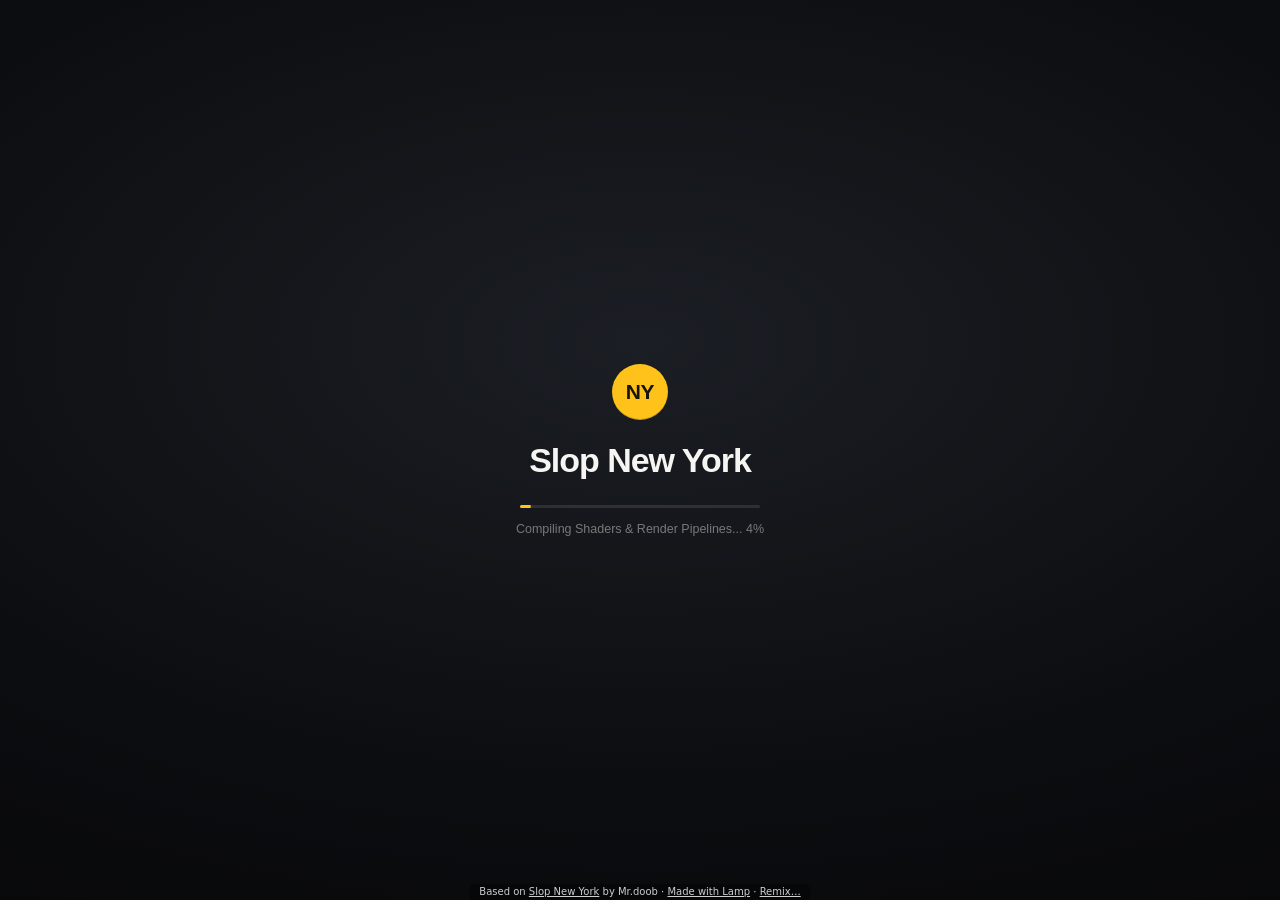
==== index.html @ 6f233e45 "The page to play" ====
<!DOCTYPE html>
<html lang="en">
<head>
  <meta charset="UTF-8" />
  <meta name="viewport" content="width=device-width, initial-scale=1.0, viewport-fit=cover" />
  <title>Slop New York</title>
  <link rel="icon" href="data:," />
  <meta name="description" content="Photorealistic GTA-style 3D Slop New York simulation built with Three.js WebGPURenderer and TSL shaders featuring complete Manhattan street map (125th St to Battery Park), third-person navigation (Person, Car, Cyclist, Helicopter), and 11 cinematic cameras at 60 FPS." />
  <!-- Lamp's building blocks for the page (LampAI, LampStore, LampNative), then three.js as Lamp ships it (Web/three) -->
  <script src="lamp.js"></script>
  <script type="importmap">
    {
      "imports": {
        "three": "./three/three.webgpu.js",
        "three/webgpu": "./three/three.webgpu.js",
        "three/tsl": "./three/three.tsl.js",
        "three/addons/": "./three/addons/"
      }
    }
  </script>
  <!-- Fetch the city modules in parallel before stylesheets; the module graph controls evaluation order. -->
  <link rel="modulepreload" href="./js/nyc-geodata.js" />
  <link rel="modulepreload" href="./js/terrain.js" />
  <link rel="modulepreload" href="./js/city-config.js" />
  <link rel="modulepreload" href="./js/tsl-materials.js" />
  <link rel="modulepreload" href="./js/trees.js" />
  <link rel="modulepreload" href="./js/actor-models.js" />
  <link rel="modulepreload" href="./js/vehicle-lights.js" />
  <link rel="modulepreload" href="./js/vehicle-physics.js" />
  <link rel="modulepreload" href="./js/pedestrians.js" />
  <link rel="modulepreload" href="./js/lighting.js" />
  <link rel="modulepreload" href="./js/city-grid.js" />
  <link rel="modulepreload" href="./js/boroughs.js" />
  <link rel="modulepreload" href="./js/buildings.js" />
  <link rel="modulepreload" href="./js/fire-escapes.js" />
  <link rel="modulepreload" href="./js/landmarks.js" />
  <link rel="modulepreload" href="./js/street-details.js" />
  <link rel="modulepreload" href="./js/road-network.js" />
  <link rel="modulepreload" href="./js/road-paint.js" />
  <link rel="modulepreload" href="./js/traffic.js" />
  <link rel="modulepreload" href="./js/pedestrian-system.js" />
  <link rel="modulepreload" href="./js/pedestrian-routes.js" />
  <link rel="modulepreload" href="./js/controllers.js" />
  <link rel="modulepreload" href="./js/touch-controls.js" />
  <link rel="modulepreload" href="./js/gamepad-controls.js" />
  <link rel="modulepreload" href="./js/cameras.js" />
  <link rel="modulepreload" href="./js/nyc-map.js" />
  <link rel="modulepreload" href="./js/scene-culling.js" />
  <link rel="modulepreload" href="./js/post-processing.js" />
  <link rel="modulepreload" href="./js/audio-synthesis.js" />
  <link rel="modulepreload" href="./js/audio-events.js" />
  <link rel="modulepreload" href="./js/audio-sources.js" />
  <link rel="modulepreload" href="./js/audio-acoustics.js" />
  <link rel="modulepreload" href="./js/audio-system.js" />
  <link rel="modulepreload" href="./js/main.js" />
  <script type="module" src="./js/main.js"></script>
  <link rel="stylesheet" href="./css/style.css?v=20261022-repo-link" />
</head>
<body>
  <!-- Icon sprite (24 × 24 stroke icons, drawn in currentColor) -->
  <svg class="icon-sprite" width="0" height="0" aria-hidden="true" focusable="false">
    <defs>
      <symbol id="i-walk" viewBox="0 0 24 24"><circle cx="13" cy="4.4" r="2"/><path d="M12.3 8.2 10.8 13.8M10.8 13.8 9.2 17.2 7.2 20.5M10.8 13.8l2.4 3 1.6 3.8M12.3 8.6 9.6 10.2l-.8 2.6M12.3 8.6l2.1 2.4 2.4.8"/></symbol>
      <symbol id="i-car" viewBox="0 0 24 24"><path d="M9.6 4.8V3.4a.6.6 0 0 1 .6-.6h3.6a.6.6 0 0 1 .6.6v1.4"/><path d="m5.2 10.5 1.4-4.1A2.2 2.2 0 0 1 8.7 4.8h6.6a2.2 2.2 0 0 1 2.1 1.6l1.4 4.1"/><rect x="3" y="10.5" width="18" height="6.5" rx="2"/><path d="M6 17v2.6M18 17v2.6M6.6 13.8h1.6M15.8 13.8h1.6"/></symbol>
      <symbol id="i-bike" viewBox="0 0 24 24"><circle cx="5.5" cy="16.5" r="3.6"/><circle cx="18.5" cy="16.5" r="3.6"/><path d="M5.5 16.5 9.3 9.6h6.3M11.6 16.5 9.3 9.6M11.6 16.5l4-6.9M5.5 16.5h6.1M15.6 9.6l2.9 6.9M15.6 9.6 14.8 7h2.4M8 8.4h2.8"/></symbol>
      <symbol id="i-heli" viewBox="0 0 24 24"><path d="M3.5 4h15M11 4v3.2"/><path d="M6 12.2a5 5 0 0 1 5-5h1.6a4.4 4.4 0 0 1 4.4 4.4V15H8.8A2.8 2.8 0 0 1 6 12.2z"/><path d="M17 11h4.2M21.2 8.8v4.4M7 19h10.5M9.5 15v4M15 15v4"/></symbol>
      <symbol id="i-golden" viewBox="0 0 24 24"><path d="M3 17.5h18M7 17.5a5 5 0 0 1 10 0M12 5v3M5.6 9.6l2 1.6M18.4 9.6l-2 1.6M7.5 21h9"/></symbol>
      <symbol id="i-sun" viewBox="0 0 24 24"><circle cx="12" cy="12" r="4.2"/><path d="M12 2.8v2.1M12 19.1v2.1M2.8 12h2.1M19.1 12h2.1M5.5 5.5 7 7M17 17l1.5 1.5M5.5 18.5 7 17M17 7l1.5-1.5"/></symbol>
      <symbol id="i-twilight" viewBox="0 0 24 24"><path d="M3 15.5h18M7.5 19h9M8 15.5a4 4 0 0 1 8 0M17.5 4v3.2M15.9 5.6h3.2M7 7.4v1.8M6.1 8.3h1.8"/></symbol>
      <symbol id="i-moon" viewBox="0 0 24 24"><path d="M19.5 14.6A7.8 7.8 0 0 1 9.4 4.5a7.8 7.8 0 1 0 10.1 10.1z"/></symbol>
      <symbol id="i-pin" viewBox="0 0 24 24"><path d="M12 21.2s-6.6-5.7-6.6-11.2a6.6 6.6 0 0 1 13.2 0c0 5.5-6.6 11.2-6.6 11.2z"/><circle cx="12" cy="10" r="2.4"/></symbol>
      <symbol id="i-map" viewBox="0 0 24 24"><path d="M9 4.5 3.5 6.6v13l5.5-2.1 6 2.1 5.5-2.1v-13L15 6.6 9 4.5zM9 4.5v13M15 6.6v13"/></symbol>
      <symbol id="i-eye" viewBox="0 0 24 24"><path d="M2.5 12s3.5-6.5 9.5-6.5 9.5 6.5 9.5 6.5-3.5 6.5-9.5 6.5S2.5 12 2.5 12z"/><circle cx="12" cy="12" r="2.8"/></symbol>
      <symbol id="i-eye-off" viewBox="0 0 24 24"><path d="M3.5 3.5l17 17M10.6 5.6c.5-.1.9-.1 1.4-.1 6 0 9.5 6.5 9.5 6.5a16 16 0 0 1-2.4 3.2M6.6 6.6A15.6 15.6 0 0 0 2.5 12s3.5 6.5 9.5 6.5c1.6 0 3.1-.4 4.4-1.1M9.9 9.9a2.8 2.8 0 0 0 4.2 4.2"/></symbol>
      <symbol id="i-sound" viewBox="0 0 24 24"><path d="m11 4-5 4H3v8h3l5 4V4ZM15 8a6 6 0 0 1 0 8M18 5a10 10 0 0 1 0 14"/></symbol>
      <symbol id="i-sound-off" viewBox="0 0 24 24"><path d="m11 4-5 4H3v8h3l5 4V4ZM16 9l6 6M22 9l-6 6"/></symbol>
      <symbol id="i-chevron-down" viewBox="0 0 24 24"><path d="m7 9.5 5 5 5-5"/></symbol>
      <symbol id="i-chevron-left" viewBox="0 0 24 24"><path d="M14.5 6.5 9 12l5.5 5.5"/></symbol>
      <symbol id="i-chevron-right" viewBox="0 0 24 24"><path d="m9.5 6.5 5.5 5.5-5.5 5.5"/></symbol>
      <symbol id="i-camera" viewBox="0 0 24 24"><rect x="2.8" y="6.5" width="12.4" height="11" rx="2.4"/><path d="m15.2 10.4 6-3.4v10l-6-3.4"/></symbol>
      <symbol id="i-plus" viewBox="0 0 24 24"><path d="M12 5.5v13M5.5 12h13"/></symbol>
      <symbol id="i-minus" viewBox="0 0 24 24"><path d="M5.5 12h13"/></symbol>
      <symbol id="i-locate" viewBox="0 0 24 24"><circle cx="12" cy="12" r="6.4"/><circle cx="12" cy="12" r="1.7" fill="currentColor"/><path d="M12 2.5v3.1M12 18.4v3.1M2.5 12h3.1M18.4 12h3.1"/></symbol>
      <symbol id="i-fit" viewBox="0 0 24 24"><path d="M4 9V4h5M15 4h5v5M20 15v5h-5M9 20H4v-5"/></symbol>
      <symbol id="i-search" viewBox="0 0 24 24"><circle cx="10.8" cy="10.8" r="6.3"/><path d="m20 20-4.6-4.6"/></symbol>
      <symbol id="i-close" viewBox="0 0 24 24"><path d="m6.5 6.5 11 11M17.5 6.5l-11 11"/></symbol>
    </defs>
  </svg>

  <!-- Loading Screen -->
  <div id="loading-overlay" role="status" aria-live="polite">
    <div class="loader">
      <span class="mta-bullet loader-bullet" aria-hidden="true">NY</span>
      <div class="loader-title">Slop New York</div>
      <div class="loader-track is-indeterminate" aria-hidden="true"><span id="loading-progress" class="loader-fill"></span></div>
      <div id="loading-status">Compiling shaders...</div>
    </div>
  </div>

  <!-- 3D WebGPU Viewport Container -->
  <main id="canvas-container" aria-label="3D Interactive Slop New York Viewport"></main>

  <!-- Top-Left: Brand & Renderer Telemetry -->
  <header class="hud hud-top-left">
    <div class="panel brand">
      <span class="mta-bullet" aria-hidden="true">NY</span>
      <div class="brand-titles">
        <div class="brand-heading">
          <h1>Slop New York</h1>
          <a class="repo-link" href="https://github.com/mrdoob/slop-newyork/" target="_blank" rel="noopener noreferrer" aria-label="Slop New York on GitHub (opens in a new tab)">GitHub <span aria-hidden="true">↗</span></a>
        </div>
        <div class="brand-subtitle">by Mr.doob · three.js · <span id="hud-fps" class="fps-ok">60</span> fps</div>
      </div>
    </div>
  </header>

  <!-- Top-Right Toolbar: Time of Day, Teleport, Map & Clean View -->
  <div class="hud hud-top-right">
    <div id="hud-toolbar" class="panel toolbar">
      <div class="time-switch" role="group" aria-label="Atmosphere &amp; time of day">
        <button id="time-golden" class="time-btn active" data-time="golden" type="button" title="Golden Hour">
          <svg class="icon" aria-hidden="true"><use href="#i-golden"/></svg><span class="seg-label">Golden Hour</span>
        </button>
        <button id="time-midday" class="time-btn" data-time="midday" type="button" title="Sunny Midday">
          <svg class="icon" aria-hidden="true"><use href="#i-sun"/></svg><span class="seg-label">Midday</span>
        </button>
        <button id="time-twilight" class="time-btn" data-time="twilight" type="button" title="Blue Hour">
          <svg class="icon" aria-hidden="true"><use href="#i-twilight"/></svg><span class="seg-label">Blue Hour</span>
        </button>
        <button id="time-midnight" class="time-btn" data-time="midnight" type="button" title="Night 23:00">
          <svg class="icon" aria-hidden="true"><use href="#i-moon"/></svg><span class="seg-label">Night</span>
        </button>
      </div>
      <span class="toolbar-divider" aria-hidden="true"></span>
      <button id="btn-teleport" class="tool-btn" type="button" popovertarget="teleport-popover" title="Teleport the active player">
        <svg class="icon" aria-hidden="true"><use href="#i-pin"/></svg><span class="tool-label">Teleport</span><svg class="icon icon-sm" aria-hidden="true"><use href="#i-chevron-down"/></svg>
      </button>
      <button id="btn-open-map" class="tool-btn" type="button" title="Full New York City street map [M]">
        <svg class="icon" aria-hidden="true"><use href="#i-map"/></svg><span class="tool-label">Map</span><kbd data-key="KeyM" data-pad="MENU">M</kbd>
      </button>
      <span class="toolbar-divider" aria-hidden="true"></span>
      <button id="btn-sound" class="tool-btn icon-only" type="button" title="Mute sound [N]" aria-label="Mute sound" aria-pressed="true">
        <svg class="icon" aria-hidden="true"><use href="#i-sound"/></svg>
      </button>
      <button id="btn-toggle-hud" class="tool-btn icon-only" type="button" title="Clean view: hide the HUD [H]" aria-label="Hide HUD" aria-pressed="false">
        <svg class="icon icon-hide" aria-hidden="true"><use href="#i-eye"/></svg><svg class="icon icon-show" aria-hidden="true"><use href="#i-eye-off"/></svg>
      </button>
    </div>
  </div>

  <!-- Teleport Destinations (native popover: light-dismiss & Esc) -->
  <div id="teleport-popover" class="popover" popover data-side="below" data-anchor="hud-toolbar" aria-label="Teleport the active player">
    <div class="pop-title">Teleport to</div>
    <button id="tp-empire" class="pop-item tp-btn" data-teleport="empire" type="button"><span class="pop-name">Empire State Building</span><span class="pop-sub">5th Ave · Midtown</span></button>
    <button id="tp-timessq" class="pop-item tp-btn" data-teleport="timessq" type="button"><span class="pop-name">Times Square</span><span class="pop-sub">7th Ave · Theater District</span></button>
    <button id="tp-chrysler" class="pop-item tp-btn" data-teleport="chrysler" type="button"><span class="pop-name">Chrysler Building</span><span class="pop-sub">Lexington Ave · Midtown East</span></button>
    <button id="tp-grandcentral" class="pop-item tp-btn" data-teleport="grandcentral" type="button"><span class="pop-name">Grand Central Terminal</span><span class="pop-sub">Park Ave · Midtown East</span></button>
    <button id="tp-bryant" class="pop-item tp-btn" data-teleport="bryant" type="button"><span class="pop-name">Bryant Park</span><span class="pop-sub">6th Ave · Midtown</span></button>
    <button id="tp-flatiron" class="pop-item tp-btn" data-teleport="flatiron" type="button"><span class="pop-name">Flatiron Building</span><span class="pop-sub">5th Ave · Flatiron District</span></button>
    <button id="tp-centralpark" class="pop-item tp-btn" data-teleport="centralpark" type="button"><span class="pop-name">Central Park</span><span class="pop-sub">6th Ave · Central Park South</span></button>
    <button id="tp-owtc" class="pop-item tp-btn" data-teleport="owtc" type="button"><span class="pop-name">One World Trade Center</span><span class="pop-sub">Vesey St · Financial District</span></button>
  </div>

  <!-- Bottom-Left: Street-Name Signs & Live GPS Radar Minimap -->
  <div class="hud hud-bottom-left">
    <div id="hud-location" class="location" aria-live="off"></div>
    <aside id="minimap-card" class="panel radar" aria-label="Live NYC Street Radar Minimap" title="Open the full New York City street map [M]">
      <canvas id="minimap-canvas"></canvas>
      <span class="radar-north" aria-hidden="true">N</span>
      <kbd class="radar-key" data-key="KeyM" data-pad="MENU">M</kbd>
    </aside>
  </div>

  <!-- Bottom-Center: Third-Person Mode Switcher & Controls Guide -->
  <footer class="hud hud-bottom-center">
    <div id="hud-controls-hint" class="controls-hint"></div>
    <nav id="mode-switch" class="panel mode-switch" aria-label="Third-Person Navigation Mode">
      <span class="mode-indicator" aria-hidden="true"></span>
      <kbd class="pad-only" data-pad="LB" aria-hidden="true"></kbd>
      <button id="mode-person" class="mode-btn" data-mode="person" type="button" title="Person [1]">
        <svg class="icon" aria-hidden="true"><use href="#i-walk"/></svg><span class="mode-label">Walk</span><kbd data-key="Digit1">1</kbd>
      </button>
      <button id="mode-car" class="mode-btn active" data-mode="car" type="button" title="Car · Yellow Cab [2]">
        <svg class="icon" aria-hidden="true"><use href="#i-car"/></svg><span class="mode-label">Drive</span><kbd data-key="Digit2">2</kbd>
      </button>
      <button id="mode-cyclist" class="mode-btn" data-mode="cyclist" type="button" title="Cyclist [3]">
        <svg class="icon" aria-hidden="true"><use href="#i-bike"/></svg><span class="mode-label">Cycle</span><kbd data-key="Digit3">3</kbd>
      </button>
      <button id="mode-helicopter" class="mode-btn" data-mode="helicopter" type="button" title="Helicopter [4]">
        <svg class="icon" aria-hidden="true"><use href="#i-heli"/></svg><span class="mode-label">Fly</span><kbd data-key="Digit4">4</kbd>
      </button>
      <kbd class="pad-only" data-pad="RB" aria-hidden="true"></kbd>
    </nav>
  </footer>

  <!-- Bottom-Right: Speed Cluster & Camera Switcher -->
  <div class="hud hud-bottom-right">
    <section id="hud-cluster" class="panel cluster" aria-label="Vehicle telemetry and camera">
      <div class="gauge">
        <div class="gauge-top">
          <span id="hud-active-mode" class="gauge-label">NYC Yellow Taxi</span>
          <span class="gauge-alt"><span class="gauge-alt-label">Alt</span> <span id="hud-altitude">0</span> ft</span>
        </div>
        <div class="gauge-speed"><span id="hud-speed">0</span><span class="gauge-unit">mph</span></div>
        <div class="gauge-meter" aria-hidden="true"><span id="hud-speed-meter"></span></div>
      </div>
      <div id="camera-switch" class="camera-switch">
        <button id="cam-prev" class="icon-btn" type="button" title="Previous camera" aria-label="Previous camera">
          <svg class="icon" aria-hidden="true"><use href="#i-chevron-left"/></svg>
        </button>
        <button id="cam-menu-btn" class="camera-current" type="button" popovertarget="camera-popover" title="All cameras [V cycles]">
          <svg class="icon" aria-hidden="true"><use href="#i-camera"/></svg><span id="hud-active-camera">3rd-Person Chase</span><kbd data-key="KeyV" data-pad="Y">V</kbd>
        </button>
        <button id="cam-next" class="icon-btn" type="button" title="Next camera [V]" aria-label="Next camera">
          <svg class="icon" aria-hidden="true"><use href="#i-chevron-right"/></svg>
        </button>
      </div>
    </section>
  </div>

  <!-- Touch input stays available in clean view; the map temporarily suspends it. -->
  <section id="touch-controls" aria-label="Touch controls" hidden>
    <div class="touch-movement">
      <div id="touch-stick" role="group" aria-label="Movement joystick: drag up or down to move, left or right to turn">
        <span class="touch-stick-axis" aria-hidden="true"></span>
        <span id="touch-stick-knob" aria-hidden="true"></span>
      </div>
      <span class="touch-caption">Move &amp; steer</span>
    </div>
    <p class="touch-look-hint">Drag to look · Pinch to zoom</p>
    <div class="touch-actions" role="group" aria-label="Hold to perform an action">
      <button class="touch-action" data-touch-action="up" type="button" aria-label="Jump" aria-pressed="false" hidden>
        <span aria-hidden="true">↑</span><span data-touch-label="up">Jump</span>
      </button>
      <button class="touch-action" data-touch-action="down" type="button" aria-label="Descend" aria-pressed="false" hidden>
        <span aria-hidden="true">↓</span><span data-touch-label="down">Descend</span>
      </button>
    </div>
  </section>

  <!-- All Cameras: 3 Follow Cameras + 7 Iconic NYC Vantage Cameras + Auto-Director Drone -->
  <div id="camera-popover" class="popover" popover data-side="above" data-anchor="hud-cluster" data-align="hud-cluster" aria-label="Multiple Camera Angles">
    <div class="pop-title">Follow</div>
    <button id="cam-chase" class="pop-item cam-btn active" data-camera="chase" type="button"><span class="pop-name">3rd-Person Chase</span><kbd data-key="Digit5">5</kbd></button>
    <button id="cam-action" class="pop-item cam-btn" data-camera="action" type="button"><span class="pop-name">Low-Angle Action</span><kbd data-key="Digit6">6</kbd></button>
    <button id="cam-pov" class="pop-item cam-btn" data-camera="pov" type="button"><span class="pop-name">First-Person / Cockpit</span><kbd data-key="Digit7">7</kbd></button>
    <div class="pop-title">Scenic</div>
    <button id="cam-centralPark" class="pop-item cam-btn" data-camera="centralPark" type="button"><span class="pop-name">Central Park Oasis</span></button>
    <button id="cam-fifthAve" class="pop-item cam-btn" data-camera="fifthAve" type="button"><span class="pop-name">5th Ave &amp; Empire State</span><kbd data-key="Digit8">8</kbd></button>
    <button id="cam-timesSquare" class="pop-item cam-btn" data-camera="timesSquare" type="button"><span class="pop-name">Times Square Crossroads</span><kbd data-key="Digit9">9</kbd></button>
    <button id="cam-chryslerGCT" class="pop-item cam-btn" data-camera="chryslerGCT" type="button"><span class="pop-name">42nd St · Chrysler &amp; GCT</span><kbd data-key="Digit0">0</kbd></button>
    <button id="cam-observatory" class="pop-item cam-btn" data-camera="observatory" type="button"><span class="pop-name">Empire State 86th Deck</span></button>
    <button id="cam-bryantPark" class="pop-item cam-btn" data-camera="bryantPark" type="button"><span class="pop-name">Bryant Park &amp; NYPL</span></button>
    <button id="cam-waterfront" class="pop-item cam-btn" data-camera="waterfront" type="button"><span class="pop-name">East River &amp; Skyline</span></button>
    <button id="cam-drone" class="pop-item cam-btn" data-camera="drone" type="button"><span class="pop-name">Auto-Director Aerial</span></button>
  </div>

  <!-- Full-Screen Interactive New York City Street Map ([M]) -->
  <section id="fullmap-modal" class="fullmap-modal hidden" role="dialog" aria-modal="true" aria-label="Full New York City Interactive Street Map">
    <div id="fullmap-canvas-wrap" class="fullmap-canvas-wrap">
      <canvas id="fullmap-canvas"></canvas>
    </div>

    <div class="fullmap-header">
      <div class="panel fullmap-title">
        <span class="mta-bullet" aria-hidden="true">NY</span>
        <div>
          <h2>Manhattan Street Atlas</h2>
          <p id="fullmap-player-info" class="fullmap-subtitle">You are at 5th Ave &amp; 35th St</p>
        </div>
      </div>
      <label class="panel fullmap-search-wrap">
        <svg class="icon" aria-hidden="true"><use href="#i-search"/></svg>
        <input id="fullmap-search" class="fullmap-search" type="text" placeholder="Search streets &amp; landmarks — Broadway, Canal, Wall St…" aria-label="Search street or landmark" autocomplete="off" spellcheck="false" />
      </label>
      <button id="close-fullmap-btn" class="panel tool-btn fullmap-close" type="button" title="Close map [M / Esc]">
        <svg class="icon" aria-hidden="true"><use href="#i-close"/></svg><span class="tool-label">Close</span><kbd data-key="Escape" data-pad="B">Esc</kbd>
      </button>
    </div>

    <div class="map-controls">
      <div class="panel map-compass" title="True north · Manhattan's street grid runs 29° east of it">
        <svg viewBox="0 0 44 44" aria-hidden="true">
          <g id="map-compass-needle">
            <path d="M22 9.5 25.6 22h-7.2z" fill="#f05a4f"/>
            <path d="M22 34.5 25.6 22h-7.2z" fill="rgba(255,255,255,0.72)"/>
            <text x="22" y="8" text-anchor="middle">N</text>
          </g>
        </svg>
      </div>
      <div class="panel map-zoom">
        <button id="map-zoom-in" class="icon-btn" type="button" title="Zoom in" aria-label="Zoom in"><svg class="icon" aria-hidden="true"><use href="#i-plus"/></svg></button>
        <button id="map-zoom-out" class="icon-btn" type="button" title="Zoom out" aria-label="Zoom out"><svg class="icon" aria-hidden="true"><use href="#i-minus"/></svg></button>
      </div>
      <div class="panel map-zoom">
        <button id="map-center-player" class="icon-btn" type="button" title="Street view around you" aria-label="Center on player"><svg class="icon" aria-hidden="true"><use href="#i-locate"/></svg></button>
        <button id="map-view-all" class="icon-btn" type="button" title="All of Manhattan (125th St to Battery Park)" aria-label="Fit all of Manhattan"><svg class="icon" aria-hidden="true"><use href="#i-fit"/></svg></button>
      </div>
    </div>

    <div class="fullmap-footer">
      <div class="panel fullmap-status">
        <span id="fullmap-hover-info">Click anywhere to teleport &amp; set your GPS route · Drag to pan · Scroll to zoom</span>
      </div>
    </div>

    <div class="panel fullmap-legend">
      <span class="legend-item"><span class="legend-swatch player-swatch"></span>You</span>
      <span class="legend-item"><span class="legend-swatch landmark-swatch"></span>Landmark</span>
      <span class="legend-item"><span class="legend-swatch gps-swatch"></span>GPS route</span>
      <span class="legend-item"><span class="legend-swatch bridge-swatch"></span>Bridge / Hwy</span>
      <span id="fullmap-counts" class="legend-counts"></span>
    </div>
  </section>


<div id="lamp-credit">Based on <a href="https://github.com/mrdoob/slop-newyork" target="_blank" rel="noopener">Slop New York</a> by Mr.doob · <a href="https://lamp.dev" target="_blank" rel="noopener">Made with Lamp</a> · <a href="#" id="lamp-remix-open">Remix…</a></div>
<div id="lamp-remix" hidden>
  <div class="lamp-remix-head">Make New York yours<button type="button" id="lamp-remix-close" aria-label="Close">×</button></div>
  <p>Say what you'd change. Lamp makes the change and keeps your data.</p>
  <button type="button" class="lamp-remix-pick">Make it a snowy winter night</button><button type="button" class="lamp-remix-pick">Add taxi fares against the clock</button><button type="button" class="lamp-remix-pick">Move the city to the Moon</button>
  <textarea id="lamp-remix-ask" rows="3" placeholder="Or say it your way"></textarea>
  <button type="button" id="lamp-remix-go" disabled>Continue with Lamp</button>
  <p class="lamp-remix-note">Opens lamp.dev with your request. Lamp is a free Mac app; it makes its own version and changes it as you ask.</p>
</div>
<script type="application/json" id="lamp-remix-target">{"link":null,"request":"Make an app like New York: Mr.doob's Slop New York: explore Manhattan on foot, by car, by bike or by helicopter.\n\nThen: {ask}"}</script>
<script>
(function(){var o=document.getElementById('lamp-remix-open'),p=document.getElementById('lamp-remix'),a=document.getElementById('lamp-remix-ask'),g=document.getElementById('lamp-remix-go');
if(!o||!p||!a||!g)return;var t=JSON.parse(document.getElementById('lamp-remix-target').textContent||'{}');
o.addEventListener('click',function(e){e.preventDefault();p.hidden=!p.hidden;if(!p.hidden)a.focus();});
document.getElementById('lamp-remix-close').addEventListener('click',function(){p.hidden=true;});
var picks=p.querySelectorAll('.lamp-remix-pick');for(var i=0;i<picks.length;i++)picks[i].addEventListener('click',function(e){a.value=e.currentTarget.textContent;g.disabled=false;a.focus();});
a.addEventListener('input',function(){g.disabled=!a.value.trim();});
g.addEventListener('click',function(){var ask=a.value.trim().slice(0,1000);if(!ask)return;
  var u=new URL(t.link||'https://lamp.dev/');u.searchParams.set('ask',t.link?ask:String(t.request||'{ask}').replace('{ask}',ask));window.open(u.href,'_blank','noopener');});})();
</script>
<style>
#lamp-credit{position:fixed;top:10px;left:50%;transform:translateX(-50%);z-index:2147483647;width:max-content;
  max-width:calc(100vw - 24px);box-sizing:border-box;text-align:center;font:500 12px/1.4 -apple-system,system-ui,sans-serif;color:#fff;
  background:rgba(0,0,0,.6);padding:5px 14px;border-radius:999px;transition:all .8s;pointer-events:none}
#lamp-credit a{color:#fff;text-decoration:underline;pointer-events:auto}
#lamp-credit.settled{top:auto;bottom:0;font-size:10px;padding:1px 10px;border-radius:6px 6px 0 0;background:rgba(0,0,0,.45);opacity:.8}
#lamp-remix{position:fixed;right:12px;bottom:28px;z-index:2147483647;width:min(320px,calc(100vw - 24px));box-sizing:border-box;padding:14px 16px;
  border-radius:14px;background:rgba(20,20,22,.94);color:#fff;font:13px/1.45 -apple-system,system-ui,sans-serif;box-shadow:0 12px 40px rgba(0,0,0,.4)}
#lamp-remix[hidden]{display:none}
#lamp-remix .lamp-remix-head{display:flex;justify-content:space-between;align-items:center;font-size:15px;font-weight:600;margin-bottom:4px}
#lamp-remix .lamp-remix-head button{background:none;border:0;color:#fff;font-size:18px;cursor:pointer;opacity:.7}
#lamp-remix p{margin:0 0 10px;opacity:.8}
#lamp-remix .lamp-remix-note{margin:10px 0 0;font-size:11px;opacity:.6}
#lamp-remix .lamp-remix-pick{display:block;width:100%;text-align:left;margin:0 0 6px;padding:7px 10px;border-radius:8px;border:1px solid rgba(255,255,255,.18);
  background:rgba(255,255,255,.08);color:#fff;font:inherit;cursor:pointer}
#lamp-remix .lamp-remix-pick:hover{background:rgba(255,255,255,.16)}
#lamp-remix textarea{display:block;width:100%;box-sizing:border-box;margin:6px 0 10px;padding:8px 10px;border-radius:8px;border:1px solid rgba(255,255,255,.18);
  background:rgba(255,255,255,.08);color:#fff;font:inherit;resize:vertical}
#lamp-remix #lamp-remix-go{display:block;width:100%;padding:9px 12px;border-radius:8px;border:0;background:#f0a04b;color:#1a1a1a;font:600 13px/1 -apple-system,system-ui,sans-serif;cursor:pointer}
#lamp-remix #lamp-remix-go[disabled]{opacity:.45;cursor:default}
</style>
<script>setTimeout(function(){var c=document.getElementById('lamp-credit');if(c)c.className='settled'},8000)</script>
</body>
</html>
---- css/style.css ----
/* css/style.css */
/* NYC HUD design system: quiet graphite glass in the corners of the screen, taxi yellow for whatever is active,
   NYC DOT green for street names, so that the city itself stays the star */

:root {
  /* Surfaces */
  --glass: rgba(18, 19, 22, 0.62);
  --glass-strong: rgba(16, 17, 20, 0.88);
  --glass-border: rgba(255, 255, 255, 0.09);
  --glass-highlight: rgba(255, 255, 255, 0.08);
  --grain: url("data:image/svg+xml,%3Csvg xmlns='http://www.w3.org/2000/svg' width='140' height='140'%3E%3Cfilter id='n'%3E%3CfeTurbulence type='fractalNoise' baseFrequency='0.85' numOctaves='2' stitchTiles='stitch'/%3E%3CfeColorMatrix values='0 0 0 0 1 0 0 0 0 1 0 0 0 0 1 0 0 0 0.045 0'/%3E%3C/filter%3E%3Crect width='100%25' height='100%25' filter='url(%23n)'/%3E%3C/svg%3E");
  --hover: rgba(255, 255, 255, 0.08);
  --divider: rgba(255, 255, 255, 0.1);

  /* Text */
  --text: #f6f5f2;
  --text-2: rgba(246, 245, 242, 0.68);
  --text-3: rgba(246, 245, 242, 0.44);

  /* Accents */
  --taxi: #ffc21a;
  --taxi-ink: #17140a;
  --sign-green: #0b6a46;
  --highway: #c08a3e;
  --ok: #5ee08f;
  --warn: #ffc857;
  --bad: #ff7a6b;

  /* Shape & motion */
  --edge: 20px;
  --bar-h: 50px;
  --r-panel: 16px;
  --r-ctl: 10px;
  --shadow: 0 18px 40px -18px rgba(0, 0, 0, 0.7), 0 2px 8px rgba(0, 0, 0, 0.2);
  --ease-out: cubic-bezier(0.22, 1, 0.36, 1);

  --font-sans: 'Inter', -apple-system, BlinkMacSystemFont, 'Helvetica Neue', Arial, sans-serif;
  --font-sign: 'Overpass', 'Inter', 'Helvetica Neue', Arial, sans-serif;
}

* {
  box-sizing: border-box;
  margin: 0;
  padding: 0;
}

html, body {
  width: 100%;
  height: 100%;
  overflow: hidden;
  background-color: #0a0b0d;
  color: var(--text);
  font-family: var(--font-sans);
  font-size: 14px;
  font-optical-sizing: auto;
  -webkit-font-smoothing: antialiased;
  -moz-osx-font-smoothing: grayscale;
  user-select: none;
  overscroll-behavior: none;
}

button {
  font: inherit;
  color: inherit;
  background: none;
  border: 0;
  cursor: pointer;
  -webkit-tap-highlight-color: transparent;
}

:focus-visible {
  outline: 2px solid rgba(255, 255, 255, 0.85);
  outline-offset: 2px;
}

.icon-sprite {
  position: absolute;
  width: 0;
  height: 0;
  overflow: hidden;
}

.icon {
  width: 18px;
  height: 18px;
  flex: none;
  fill: none;
  stroke: currentColor;
  stroke-width: 1.75;
  stroke-linecap: round;
  stroke-linejoin: round;
}

.icon-sm {
  width: 14px;
  height: 14px;
}

kbd {
  display: inline-flex;
  align-items: center;
  justify-content: center;
  flex: none;
  min-width: 19px;
  height: 19px;
  padding: 0 5px;
  border-radius: 5px;
  font-family: var(--font-sans);
  font-size: 10.5px;
  font-weight: 650;
  line-height: 1;
  font-variant-numeric: tabular-nums;
  color: var(--text-2);
  background: rgba(255, 255, 255, 0.08);
  box-shadow: inset 0 0 0 1px rgba(255, 255, 255, 0.07), inset 0 -1px 0 rgba(0, 0, 0, 0.3);
}

#canvas-container {
  position: fixed;
  inset: 0;
  width: 100vw;
  height: 100vh;
  z-index: 1;
  cursor: grab;
}

#canvas-container:active {
  cursor: grabbing;
}

/* Soft scrims behind the HUD: keep small type legible over a bright midday street */
body::before,
body::after {
  content: '';
  position: fixed;
  left: 0;
  right: 0;
  z-index: 5;
  pointer-events: none;
  transition: opacity 0.35s ease;
}

body::before {
  top: 0;
  height: 120px;
  background: linear-gradient(to bottom, rgba(0, 0, 0, 0.22), rgba(0, 0, 0, 0));
}

body::after {
  bottom: 0;
  height: 210px;
  background: linear-gradient(to top, rgba(0, 0, 0, 0.36), rgba(0, 0, 0, 0));
}

/* ------------------------------------------------------------------------------------------------------------------
   Glass panel
   ------------------------------------------------------------------------------------------------------------------ */
.panel {
  background: var(--grain), var(--glass);
  -webkit-backdrop-filter: blur(22px) saturate(170%);
  backdrop-filter: blur(22px) saturate(170%);
  border: 1px solid var(--glass-border);
  border-radius: var(--r-panel);
  box-shadow: inset 0 1px 0 var(--glass-highlight), var(--shadow);
}

/* ------------------------------------------------------------------------------------------------------------------
   Loading screen
   ------------------------------------------------------------------------------------------------------------------ */
#loading-overlay {
  position: fixed;
  inset: 0;
  z-index: 100;
  display: grid;
  place-items: center;
  background: radial-gradient(120% 90% at 50% 38%, #1b1e24 0%, #0c0d10 55%, #060607 100%);
  transition: opacity 0.6s ease, visibility 0.6s ease;
}

#loading-overlay.hidden {
  opacity: 0;
  visibility: hidden;
  pointer-events: none;
}

.loader {
  display: flex;
  flex-direction: column;
  align-items: center;
  text-align: center;
  animation: rise-in 0.8s var(--ease-out) both;
}

.mta-bullet.loader-bullet {
  width: 56px;
  height: 56px;
  margin-bottom: 22px;
  font-size: 21px;
}

.loader-title {
  font-size: 34px;
  font-weight: 650;
  letter-spacing: -0.03em;
  line-height: 1.1;
}

.loader-track {
  position: relative;
  width: 240px;
  height: 3px;
  margin: 26px 0 14px;
  border-radius: 3px;
  background: rgba(255, 255, 255, 0.1);
  overflow: hidden;
}

.loader-fill {
  position: absolute;
  inset: 0;
  border-radius: inherit;
  background: var(--taxi);
  transform-origin: left center;
  transform: scaleX(0);
  transition: transform 0.3s ease;
}

/* While the city is being built (main thread busy) the bar sweeps on the compositor; it fills once shaders compile */
.loader-track.is-indeterminate .loader-fill {
  width: 35%;
  transform: translateX(-100%);
  transition: none;
  animation: loader-sweep 1.5s cubic-bezier(0.45, 0, 0.25, 1) infinite;
  will-change: transform;
}

#loading-status {
  font-size: 12.5px;
  color: var(--text-3);
  font-variant-numeric: tabular-nums;
}

@keyframes loader-sweep {
  from { transform: translateX(-100%); }
  to { transform: translateX(290%); }
}

@keyframes rise-in {
  from { opacity: 0; transform: translateY(8px); }
  to { opacity: 1; transform: none; }
}

/* ------------------------------------------------------------------------------------------------------------------
   HUD layout: four corners plus the bottom centre, the middle of the screen stays clear
   ------------------------------------------------------------------------------------------------------------------ */
.hud {
  position: fixed;
  z-index: 10;
  pointer-events: none;
  transition: opacity 0.3s ease, transform 0.4s var(--ease-out);
}

.hud > * {
  pointer-events: auto;
}

.hud-top-left {
  top: max(var(--edge), env(safe-area-inset-top));
  left: max(var(--edge), env(safe-area-inset-left));
}

.hud-top-right {
  top: var(--edge);
  right: var(--edge);
}

.hud-bottom-left {
  left: var(--edge);
  bottom: var(--edge);
  display: flex;
  flex-direction: column;
  align-items: flex-start;
  gap: 10px;
}

.hud-bottom-center {
  left: 50%;
  bottom: var(--edge);
  transform: translateX(-50%);
  display: flex;
  flex-direction: column;
  align-items: center;
  gap: 10px;
}

.hud-bottom-right {
  right: var(--edge);
  bottom: var(--edge);
}

/* Clean view [H]: everything but the toggle itself steps out of the way */
body.hud-minimized::before,
body.hud-minimized::after {
  opacity: 0;
}

body.hud-minimized .hud:not(.hud-top-right) {
  opacity: 0;
}

body.hud-minimized .hud:not(.hud-top-right),
body.hud-minimized .hud:not(.hud-top-right) > * {
  pointer-events: none;
}

body.hud-minimized .hud-top-left { transform: translateY(-10px); }
body.hud-minimized .hud-bottom-left,
body.hud-minimized .hud-bottom-right { transform: translateY(12px); }
body.hud-minimized .hud-bottom-center { transform: translate(-50%, 12px); }

body.hud-minimized .toolbar > :not(#btn-toggle-hud) {
  display: none;
}

/* ------------------------------------------------------------------------------------------------------------------
   Top left: brand
   ------------------------------------------------------------------------------------------------------------------ */
.brand {
  display: flex;
  align-items: center;
  gap: 11px;
  height: var(--bar-h);
  padding: 0 18px 0 9px;
}

.mta-bullet {
  width: 30px;
  height: 30px;
  border-radius: 50%;
  background: var(--taxi);
  color: var(--taxi-ink);
  font-weight: 800;
  font-size: 12.5px;
  letter-spacing: -0.02em;
  display: inline-flex;
  align-items: center;
  justify-content: center;
  flex: none;
  box-shadow: inset 0 -1px 0 rgba(0, 0, 0, 0.18);
}

.brand-heading {
  display: flex;
  align-items: center;
  gap: 10px;
}

.brand-titles h1 {
  font-size: 14.5px;
  font-weight: 650;
  letter-spacing: -0.01em;
  line-height: 1.2;
}

.repo-link {
  flex: none;
  padding: 3px 0;
  color: var(--text-2);
  font-size: 11px;
  line-height: 1;
  text-decoration: none;
  white-space: nowrap;
}

.repo-link:hover,
.repo-link:focus-visible {
  color: var(--text);
  text-decoration: underline;
  text-underline-offset: 3px;
}

.brand-subtitle {
  font-size: 11.5px;
  line-height: 1.4;
  color: var(--text-3);
  font-variant-numeric: tabular-nums;
  white-space: nowrap;
}

#hud-fps {
  font-weight: 650;
  color: var(--text-2);
}

#hud-fps.fps-ok { color: var(--ok); }
#hud-fps.fps-warn { color: var(--warn); }
#hud-fps.fps-bad { color: var(--bad); }

/* ------------------------------------------------------------------------------------------------------------------
   Top right: toolbar (time of day, teleport, map, clean view)
   ------------------------------------------------------------------------------------------------------------------ */
.toolbar {
  display: flex;
  align-items: center;
  gap: 2px;
  height: var(--bar-h);
  padding: 0 5px;
}

.toolbar-divider {
  flex: none;
  width: 1px;
  height: 20px;
  margin: 0 5px;
  background: var(--divider);
}

.time-switch {
  display: flex;
  gap: 2px;
}

.time-btn {
  height: 36px;
  padding: 0 9px;
  border-radius: var(--r-ctl);
  display: inline-flex;
  align-items: center;
  gap: 0;
  color: var(--text-2);
  transition: background-color 0.2s ease, color 0.2s ease, gap 0.35s var(--ease-out), padding 0.35s var(--ease-out);
}

.time-btn:hover {
  color: var(--text);
  background: var(--hover);
}

/* The active time of day spells out its name */
.time-btn .seg-label {
  max-width: 0;
  opacity: 0;
  overflow: hidden;
  white-space: nowrap;
  font-size: 13px;
  font-weight: 600;
  transition: max-width 0.4s var(--ease-out), opacity 0.25s ease;
}

.time-btn.active,
.time-btn.active:hover {
  gap: 7px;
  padding: 0 12px 0 10px;
  background: var(--text);
  color: #121314;
}

.time-btn.active .seg-label {
  max-width: 120px;
  opacity: 1;
}

.tool-btn {
  height: 36px;
  padding: 0 11px;
  border-radius: var(--r-ctl);
  display: inline-flex;
  align-items: center;
  gap: 7px;
  font-size: 13px;
  font-weight: 600;
  white-space: nowrap;
  color: var(--text);
  transition: background-color 0.2s ease;
}

.tool-btn:hover,
.tool-btn.is-open {
  background: var(--hover);
}

.tool-btn .icon-sm {
  margin-left: -2px;
  color: var(--text-3);
  transition: transform 0.3s var(--ease-out);
}

.tool-btn.is-open .icon-sm {
  transform: rotate(180deg);
}

.tool-btn.icon-only {
  width: 36px;
  padding: 0;
  justify-content: center;
}

.icon-show {
  display: none;
}

body.hud-minimized .icon-hide {
  display: none;
}

body.hud-minimized .icon-show {
  display: block;
}

.tool-btn:active,
.time-btn:active,
.icon-btn:active,
.mode-btn:active,
.camera-current:active,
.pop-item:active {
  transform: scale(0.97);
}

/* ------------------------------------------------------------------------------------------------------------------
   Popovers (teleport destinations, cameras)
   ------------------------------------------------------------------------------------------------------------------ */
.popover {
  position: fixed;
  inset: auto;
  margin: 0;
  padding: 6px;
  min-width: 264px;
  max-height: calc(100vh - 2 * var(--edge) - 64px);
  overflow-y: auto;
  overscroll-behavior: contain;
  scrollbar-width: thin;
  color: var(--text);
  background: var(--grain), var(--glass-strong);
  -webkit-backdrop-filter: blur(26px) saturate(170%);
  backdrop-filter: blur(26px) saturate(170%);
  border: 1px solid var(--glass-border);
  border-radius: 14px;
  box-shadow: inset 0 1px 0 var(--glass-highlight), 0 28px 60px -22px rgba(0, 0, 0, 0.8), 0 4px 14px rgba(0, 0, 0, 0.3);
  transform-origin: top right;
  transition: opacity 0.18s ease, transform 0.26s var(--ease-out), overlay 0.26s allow-discrete, display 0.26s allow-discrete;
}

.popover[data-side='above'] {
  transform-origin: bottom right;
}

.popover:not(:popover-open) {
  opacity: 0;
  transform: translateY(-4px) scale(0.98);
}

.popover[data-side='above']:not(:popover-open) {
  transform: translateY(4px) scale(0.98);
}

@starting-style {
  .popover:popover-open {
    opacity: 0;
    transform: translateY(-4px) scale(0.98);
  }

  .popover[data-side='above']:popover-open {
    transform: translateY(4px) scale(0.98);
  }
}

.pop-title {
  padding: 9px 10px 6px;
  font-size: 10.5px;
  font-weight: 650;
  letter-spacing: 0.1em;
  text-transform: uppercase;
  color: var(--text-3);
}

.pop-title:not(:first-child) {
  margin-top: 5px;
  padding-top: 12px;
  border-top: 1px solid var(--divider);
}

.pop-item {
  width: 100%;
  display: flex;
  align-items: center;
  justify-content: space-between;
  gap: 16px;
  padding: 8px 10px;
  border-radius: 9px;
  text-align: left;
  font-size: 13px;
  font-weight: 550;
  color: var(--text);
  transition: background-color 0.15s ease;
}

.pop-item:hover {
  background: var(--hover);
}

.pop-item.active,
.pop-item.active:hover {
  background: var(--text);
  color: #121314;
}

.pop-item.active kbd {
  color: rgba(0, 0, 0, 0.55);
  background: rgba(0, 0, 0, 0.08);
  box-shadow: none;
}

.tp-btn {
  flex-direction: column;
  align-items: flex-start;
  gap: 1px;
}

.pop-sub {
  font-size: 11.5px;
  font-weight: 500;
  color: var(--text-3);
}

/* ------------------------------------------------------------------------------------------------------------------
   Bottom left: NYC street-name signs over the GPS radar
   ------------------------------------------------------------------------------------------------------------------ */
.location {
  display: flex;
  flex-direction: column;
  align-items: flex-start;
  gap: 7px;
  pointer-events: none;
}

.location-place {
  max-width: 320px;
  overflow: hidden;
  text-overflow: ellipsis;
  white-space: nowrap;
  font-size: 11px;
  font-weight: 700;
  letter-spacing: 0.1em;
  text-transform: uppercase;
  color: rgba(255, 255, 255, 0.92);
  text-shadow: 0 1px 2px rgba(0, 0, 0, 0.7), 0 0 14px rgba(0, 0, 0, 0.4);
  animation: rise-in 0.4s var(--ease-out) both;
}

.location-signs {
  display: flex;
  align-items: center;
  gap: 6px;
  animation: rise-in 0.4s var(--ease-out) both;
}

.location-near {
  font-size: 11px;
  font-weight: 650;
  letter-spacing: 0.06em;
  text-transform: uppercase;
  color: rgba(255, 255, 255, 0.85);
  text-shadow: 0 1px 2px rgba(0, 0, 0, 0.7);
}

/* Green blade, white inset border, Highway Gothic lettering: the sign on every Manhattan corner */
.street-sign {
  max-width: 210px;
  overflow: hidden;
  text-overflow: ellipsis;
  white-space: nowrap;
  padding: 9px 13px 7px;
  font-family: var(--font-sign);
  font-size: 15px;
  font-weight: 700;
  line-height: 1.05;
  letter-spacing: 0.01em;
  color: #ffffff;
  background: linear-gradient(180deg, rgba(255, 255, 255, 0.1), rgba(255, 255, 255, 0) 55%), var(--sign-green);
  border-radius: 6px;
  outline: 1.5px solid rgba(255, 255, 255, 0.92);
  outline-offset: -4px;
  box-shadow: 0 1px 0 rgba(0, 0, 0, 0.35), 0 10px 22px -10px rgba(0, 0, 0, 0.75);
}

.radar {
  position: relative;
  width: 288px;
  height: 184px;
  overflow: hidden;
  border-radius: 18px;
  background: #0a1118;
  -webkit-backdrop-filter: none;
  backdrop-filter: none;
  cursor: pointer;
  transition: transform 0.35s var(--ease-out);
}

.radar:hover {
  transform: translateY(-2px);
}

/* Inner rim: a soft vignette so the map sinks into the frame */
.radar::after {
  content: '';
  position: absolute;
  inset: 0;
  border-radius: inherit;
  pointer-events: none;
  box-shadow: inset 0 0 0 1px rgba(255, 255, 255, 0.06), inset 0 0 30px rgba(0, 0, 0, 0.55);
}

#minimap-canvas {
  display: block;
  width: 100%;
  height: 100%;
}

.radar-north {
  position: absolute;
  top: 7px;
  left: 50%;
  transform: translateX(-50%);
  width: 17px;
  height: 17px;
  border-radius: 50%;
  display: grid;
  place-items: center;
  font-size: 9px;
  font-weight: 800;
  line-height: 1;
  color: #ffffff;
  background: rgba(10, 12, 15, 0.72);
  box-shadow: inset 0 0 0 1px rgba(255, 255, 255, 0.14);
  pointer-events: none;
}

.radar-key {
  position: absolute;
  top: 9px;
  right: 9px;
  z-index: 1;
  color: rgba(255, 255, 255, 0.85);
  background: rgba(10, 12, 15, 0.6);
  transition: background-color 0.2s ease, color 0.2s ease;
}

.radar:hover .radar-key {
  color: var(--taxi-ink);
  background: var(--taxi);
  box-shadow: none;
}

/* ------------------------------------------------------------------------------------------------------------------
   Bottom centre: travel mode switcher & keyboard guide
   ------------------------------------------------------------------------------------------------------------------ */
.controls-hint {
  display: flex;
  flex-wrap: wrap;
  justify-content: center;
  gap: 6px 16px;
  max-width: 600px;
  font-size: 12px;
  font-weight: 500;
  color: rgba(255, 255, 255, 0.88);
  text-shadow: 0 1px 2px rgba(0, 0, 0, 0.75);
  pointer-events: none;
}

.hint {
  display: inline-flex;
  align-items: center;
  gap: 3px;
  white-space: nowrap;
  animation: rise-in 0.35s var(--ease-out) both;
}

.hint kbd {
  color: #ffffff;
  background: rgba(12, 13, 15, 0.55);
  box-shadow: inset 0 0 0 1px rgba(255, 255, 255, 0.16);
  text-shadow: none;
}

.hint-label {
  margin-left: 4px;
}

.mode-switch {
  position: relative;
  display: flex;
  gap: 2px;
  padding: 5px;
}

/* The taxi-yellow pill glides to the selected mode (positioned by main.js) */
.mode-indicator {
  position: absolute;
  z-index: 0;
  top: 5px;
  bottom: 5px;
  left: 0;
  width: var(--ind-w, 0px);
  transform: translateX(var(--ind-x, 0px));
  border-radius: 12px;
  background: var(--taxi);
  box-shadow: inset 0 1px 0 rgba(255, 255, 255, 0.45), inset 0 -1px 0 rgba(0, 0, 0, 0.12), 0 4px 12px -4px rgba(0, 0, 0, 0.5);
  transition: transform 0.45s var(--ease-out), width 0.45s var(--ease-out);
}

.mode-btn {
  position: relative;
  z-index: 1;
  height: 42px;
  padding: 0 12px 0 11px;
  border-radius: 12px;
  display: inline-flex;
  align-items: center;
  gap: 8px;
  font-size: 13.5px;
  font-weight: 600;
  white-space: nowrap;
  color: var(--text-2);
  transition: color 0.25s ease, background-color 0.2s ease;
}

.mode-btn:hover {
  color: var(--text);
  background: var(--hover);
}

.mode-btn.active,
.mode-btn.active:hover {
  color: var(--taxi-ink);
  background: transparent;
}

.mode-btn .icon {
  width: 20px;
  height: 20px;
  stroke-width: 1.7;
}

.mode-btn kbd {
  margin-left: 2px;
  transition: color 0.25s ease, background-color 0.25s ease;
}

.mode-btn.active kbd {
  color: rgba(23, 20, 10, 0.62);
  background: rgba(23, 20, 10, 0.1);
  box-shadow: none;
}

/* ------------------------------------------------------------------------------------------------------------------
   Bottom right: speed cluster & camera switcher
   ------------------------------------------------------------------------------------------------------------------ */
.cluster {
  width: 272px;
  overflow: hidden;
}

.gauge {
  padding: 13px 16px 15px;
}

.gauge-top {
  display: flex;
  align-items: baseline;
  justify-content: space-between;
  gap: 10px;
}

.gauge-label {
  min-width: 0;
  overflow: hidden;
  text-overflow: ellipsis;
  white-space: nowrap;
  font-size: 10.5px;
  font-weight: 650;
  letter-spacing: 0.1em;
  text-transform: uppercase;
  color: var(--text-3);
}

.gauge-alt {
  flex: none;
  font-size: 12px;
  font-weight: 600;
  font-variant-numeric: tabular-nums;
  color: var(--text-2);
  opacity: 0;
  transition: opacity 0.3s ease;
}

body[data-mode='helicopter'] .gauge-alt {
  opacity: 1;
}

.gauge-alt-label {
  font-size: 10.5px;
  letter-spacing: 0.1em;
  text-transform: uppercase;
  color: var(--text-3);
}

.gauge-speed {
  display: flex;
  align-items: baseline;
  gap: 6px;
  margin-top: 5px;
}

#hud-speed {
  font-size: 42px;
  font-weight: 600;
  line-height: 1;
  letter-spacing: -0.035em;
  font-variant-numeric: tabular-nums;
}

.gauge-unit {
  font-size: 12px;
  font-weight: 650;
  letter-spacing: 0.1em;
  text-transform: uppercase;
  color: var(--text-3);
}

.gauge-meter {
  position: relative;
  height: 4px;
  margin-top: 12px;
  border-radius: 4px;
  background: rgba(255, 255, 255, 0.1);
  overflow: hidden;
}

/* Speed as a share of the mode's top speed */
#hud-speed-meter {
  position: absolute;
  inset: 0;
  border-radius: inherit;
  background: var(--text);
  transform-origin: left center;
  transform: scaleX(0);
  transition: transform 0.25s linear;
}

.camera-switch {
  display: flex;
  align-items: center;
  gap: 2px;
  padding: 4px;
  border-top: 1px solid var(--divider);
}

.icon-btn {
  flex: none;
  width: 36px;
  height: 36px;
  border-radius: var(--r-ctl);
  display: inline-grid;
  place-items: center;
  color: var(--text-2);
  transition: background-color 0.15s ease, color 0.15s ease;
}

.icon-btn:hover {
  color: var(--text);
  background: var(--hover);
}

.camera-current {
  flex: 1;
  min-width: 0;
  height: 36px;
  padding: 0 8px;
  border-radius: var(--r-ctl);
  display: inline-flex;
  align-items: center;
  justify-content: center;
  gap: 8px;
  font-size: 13px;
  font-weight: 600;
  transition: background-color 0.15s ease;
}

.camera-current:hover,
.camera-current.is-open {
  background: var(--hover);
}

.camera-current .icon {
  color: var(--text-3);
}

#hud-active-camera {
  min-width: 0;
  overflow: hidden;
  text-overflow: ellipsis;
  white-space: nowrap;
}

/* ------------------------------------------------------------------------------------------------------------------
   Full-screen interactive street map ([M])
   ------------------------------------------------------------------------------------------------------------------ */
.fullmap-modal {
  position: fixed;
  inset: 0;
  z-index: 90;
  background: #0a1118;
  transition: opacity 0.25s ease, visibility 0.25s ease;
}

.fullmap-modal.hidden {
  opacity: 0;
  visibility: hidden;
  pointer-events: none;
}

.fullmap-canvas-wrap {
  position: absolute;
  inset: 0;
  overflow: hidden;
  cursor: crosshair;
}

.fullmap-canvas-wrap.is-panning {
  cursor: grabbing;
}

#fullmap-canvas {
  touch-action: none;
  display: block;
  width: 100%;
  height: 100%;
}

.fullmap-header {
  position: absolute;
  top: var(--edge);
  left: var(--edge);
  right: var(--edge);
  display: flex;
  align-items: stretch;
  gap: 10px;
  pointer-events: none;
}

.fullmap-header > * {
  pointer-events: auto;
}

.fullmap-modal:not(.hidden) .fullmap-header,
.fullmap-modal:not(.hidden) .map-controls,
.fullmap-modal:not(.hidden) .fullmap-footer {
  animation: rise-in 0.45s var(--ease-out) both;
}

.fullmap-title {
  display: flex;
  align-items: center;
  gap: 12px;
  min-width: 0;
  padding: 9px 20px 9px 11px;
}

.fullmap-title h2 {
  font-size: 14.5px;
  font-weight: 650;
  letter-spacing: -0.01em;
  line-height: 1.2;
  white-space: nowrap;
}

.fullmap-subtitle {
  font-size: 12px;
  line-height: 1.4;
  color: var(--text-2);
  white-space: nowrap;
  overflow: hidden;
  text-overflow: ellipsis;
}

.fullmap-search-wrap {
  flex: 0 1 440px;
  min-width: 180px;
  display: flex;
  align-items: center;
  gap: 10px;
  padding: 0 16px;
  color: var(--text-3);
  cursor: text;
  transition: background-color 0.2s ease, border-color 0.2s ease, color 0.2s ease;
}

.fullmap-search-wrap:focus-within {
  color: var(--text-2);
  border-color: rgba(255, 255, 255, 0.24);
  background: var(--grain), var(--glass-strong);
}

.fullmap-search {
  flex: 1;
  min-width: 0;
  height: 100%;
  background: none;
  border: 0;
  outline: none;
  color: var(--text);
  font: inherit;
  font-size: 13.5px;
  user-select: text;
}

.fullmap-search::placeholder {
  color: var(--text-3);
}

.fullmap-close {
  margin-left: auto;
  height: auto;
  padding: 0 14px 0 12px;
  border-radius: var(--r-panel);
}

.fullmap-close:hover {
  background: var(--grain), var(--glass-strong);
}

/* (centred with `translate`, which the rise-in entrance animation on `transform` leaves alone) */
.map-controls {
  position: absolute;
  top: 50%;
  right: var(--edge);
  translate: 0 -50%;
  display: flex;
  flex-direction: column;
  align-items: center;
  gap: 10px;
}

.map-compass {
  width: 46px;
  height: 46px;
  border-radius: 50%;
  display: grid;
  place-items: center;
}

.map-compass svg {
  width: 44px;
  height: 44px;
}

.map-compass text {
  font: 800 7.5px var(--font-sans);
  fill: #ffffff;
}

.map-zoom {
  display: flex;
  flex-direction: column;
  gap: 2px;
  padding: 4px;
  border-radius: 14px;
}

.fullmap-footer {
  position: absolute;
  left: 50%;
  bottom: var(--edge);
  translate: -50% 0;
  display: flex;
  max-width: min(560px, calc(100% - 2 * var(--edge) - 2 * 200px));
}

.fullmap-status {
  min-width: 0;
  padding: 10px 16px;
  font-size: 12.5px;
  font-weight: 500;
  color: var(--text-2);
  white-space: nowrap;
  overflow: hidden;
  text-overflow: ellipsis;
}

.fullmap-legend {
  position: absolute;
  right: var(--edge);
  bottom: var(--edge);
  display: flex;
  align-items: center;
  gap: 14px;
  padding: 10px 16px;
  font-size: 12px;
  font-weight: 500;
  color: var(--text-2);
  white-space: nowrap;
}

.fullmap-modal:not(.hidden) .fullmap-legend {
  animation: rise-in 0.45s var(--ease-out) both;
}

.legend-item {
  display: inline-flex;
  align-items: center;
  gap: 7px;
}

.legend-swatch {
  flex: none;
  display: inline-block;
}

.player-swatch {
  width: 10px;
  height: 11px;
  background: #ffffff;
  clip-path: polygon(50% 0, 100% 100%, 50% 78%, 0 100%);
}

.landmark-swatch {
  width: 9px;
  height: 9px;
  border-radius: 50%;
  background: #ffffff;
  box-shadow: 0 0 0 2px #0b0f14, 0 0 0 3px rgba(255, 255, 255, 0.35);
}

.gps-swatch,
.bridge-swatch {
  width: 16px;
  height: 4px;
  border-radius: 2px;
}

.gps-swatch { background: var(--taxi); }
.bridge-swatch { background: var(--highway); }

.legend-counts {
  padding-left: 14px;
  border-left: 1px solid var(--divider);
  color: var(--text-3);
}

/* ------------------------------------------------------------------------------------------------------------------
   Responsive
   ------------------------------------------------------------------------------------------------------------------ */
@media (max-width: 1800px) {
  .legend-counts { display: none; }
}

@media (max-width: 1360px) {
  .fullmap-legend { display: none; }
}

@media (max-width: 1240px) {
  .controls-hint { display: none; }
  .mode-btn kbd { display: none; }
}

@media (max-width: 1080px) {
  .mode-label,
  .tool-label,
  .tool-btn kbd { display: none; }
  .mode-btn { padding: 0 12px; }
  .tool-btn:not(.icon-only):not(.fullmap-close) { gap: 4px; padding: 0 9px; }
}

@media (max-width: 820px) {
  :root { --edge: 12px; }
  .hud-top-left { top: calc(max(var(--edge), env(safe-area-inset-top)) + 62px); }
  .brand > .mta-bullet,
  .brand-heading h1,
  .brand-subtitle { display: none; }
  .brand { height: 44px; padding: 0 12px; }
  .repo-link { display: flex; align-items: center; gap: 4px; min-height: 44px; font-size: 12px; }
  .radar { width: 220px; height: 148px; }
  .cluster { width: 220px; }
  #hud-speed { font-size: 34px; }
  .fullmap-title > div { display: none; }
  .fullmap-title { padding: 9px; }
  .fullmap-footer { max-width: calc(100% - 2 * var(--edge)); bottom: calc(var(--edge) + 34px); }
  .map-controls { top: auto; bottom: calc(var(--edge) + 96px); translate: none; }
}

@media (max-width: 620px) {
  .time-btn.active .seg-label { display: none; }
  .time-btn.active { padding: 0 9px; gap: 0; }
  .radar { display: none; }
  .hud-bottom-right { bottom: calc(var(--edge) + 64px); }
  .gauge { display: none; }
  .camera-switch { border-top: 0; }
}

/* Touch controls reserve the bottom corners; mode and camera selection remain within reach. */
#touch-controls {
  position: fixed;
  z-index: 12;
  left: max(var(--edge), env(safe-area-inset-left));
  right: max(var(--edge), env(safe-area-inset-right));
  bottom: calc(max(var(--edge), env(safe-area-inset-bottom)) + 72px);
  display: flex;
  align-items: flex-end;
  justify-content: space-between;
  gap: 16px;
  pointer-events: none;
  -webkit-touch-callout: none;
}

#touch-controls[hidden],
.touch-action[hidden] { display: none; }

.touch-movement { text-align: center; }

#touch-stick {
  position: relative;
  width: 136px;
  height: 136px;
  border: 1px solid rgba(255, 255, 255, 0.22);
  border-radius: 50%;
  background: radial-gradient(circle, rgba(255, 255, 255, 0.06) 32%, transparent 33%), var(--glass);
  box-shadow: var(--shadow), inset 0 0 0 12px rgba(255, 255, 255, 0.025);
  pointer-events: auto;
  touch-action: none;
}

.touch-stick-axis::before,
.touch-stick-axis::after {
  content: '';
  position: absolute;
  background: rgba(255, 255, 255, 0.12);
}
.touch-stick-axis::before { top: 16px; bottom: 16px; width: 1px; left: 50%; }
.touch-stick-axis::after { left: 16px; right: 16px; height: 1px; top: 50%; }

#touch-stick-knob {
  position: absolute;
  left: 50%;
  top: 50%;
  width: 48px;
  height: 48px;
  border-radius: 50%;
  border: 1px solid rgba(255, 255, 255, 0.45);
  background: rgba(246, 245, 242, 0.8);
  box-shadow: 0 4px 16px rgba(0, 0, 0, 0.3);
  transform: translate(calc(-50% + var(--stick-x, 0px)), calc(-50% + var(--stick-y, 0px)));
  pointer-events: none;
}

#touch-stick.is-pressed #touch-stick-knob { background: var(--taxi); border-color: var(--taxi); }

.touch-caption,
.touch-look-hint {
  color: var(--text-2);
  font-size: 11px;
  font-weight: 550;
  text-shadow: 0 1px 5px #000;
}
.touch-caption { display: block; margin-top: 8px; }
.touch-look-hint {
  position: fixed;
  top: calc(max(var(--edge), env(safe-area-inset-top)) + 120px);
  right: max(var(--edge), env(safe-area-inset-right));
  padding: 4px;
}

.touch-actions {
  display: flex;
  gap: 10px;
  padding-bottom: 22px;
}
.touch-action {
  width: 64px;
  height: 64px;
  display: flex;
  flex-direction: column;
  justify-content: center;
  align-items: center;
  gap: 1px;
  border-radius: 50%;
  border: 1px solid rgba(255, 255, 255, 0.22);
  background: var(--glass-strong);
  box-shadow: var(--shadow);
  font-size: 11px;
  font-weight: 650;
  pointer-events: auto;
  touch-action: none;
}
.touch-action > [aria-hidden] { font-size: 23px; line-height: 1; }
.touch-action.is-pressed { color: var(--taxi-ink); background: var(--taxi); border-color: var(--taxi); }

/* With a controller (body[data-input], from main.js), a key's badge shows the button that does the same, drawn by
   Lamp's runtime; a key with no such button is hidden, and LB and RB, which change the mode, flank the modes. */
.pad-only { display: none; }
body[data-input="controller"] .pad-only { display: inline-flex; align-self: center; margin: 0 4px; }
body[data-input="controller"] kbd:not([data-pad]) { display: none; }
body[data-input="controller"] kbd[data-pad] { min-width: 0; height: auto; padding: 0; background: none; box-shadow: none; font-size: 13px; }
body[data-input="controller"] .controls-hint { font-size: 13px; gap: 8px 18px; }

body.touch-enabled .controls-hint,
body.touch-enabled .radar,
body.touch-enabled .gauge,
body.touch-enabled kbd,
body.touch-enabled .toolbar-divider,
body.touch-enabled .seg-label { display: none; }

body.touch-enabled .hud-top-right { top: max(var(--edge), env(safe-area-inset-top)); right: max(var(--edge), env(safe-area-inset-right)); }
body.touch-enabled .toolbar { gap: 2px; padding: 4px; }
body.touch-enabled .time-btn,
body.touch-enabled .time-btn.active { height: 44px; min-width: 44px; padding: 0 8px; gap: 0; }
body.touch-enabled .tool-btn { min-width: 44px; min-height: 44px; }
body.touch-enabled .tool-label { display: none; }
body.touch-enabled .hud-bottom-center { bottom: max(var(--edge), env(safe-area-inset-bottom)); }
body.touch-enabled .mode-label { display: block; font-size: 10px; }
body.touch-enabled .mode-btn { width: 62px; height: 48px; padding: 0; flex-direction: column; justify-content: center; gap: 3px; }
body.touch-enabled .hud-bottom-right { top: calc(max(var(--edge), env(safe-area-inset-top)) + 62px); right: max(var(--edge), env(safe-area-inset-right)); bottom: auto; }
body.touch-enabled .cluster { width: 230px; }
body.touch-enabled .camera-switch { border: 0; }
body.touch-enabled .camera-switch .icon-btn { width: 44px; height: 44px; }
body.touch-enabled .hud-bottom-left { left: max(var(--edge), env(safe-area-inset-left)); bottom: calc(max(var(--edge), env(safe-area-inset-bottom)) + 254px); max-width: calc(100% - 2 * var(--edge)); }
body.touch-enabled .fullmap-header { top: max(var(--edge), env(safe-area-inset-top)); left: max(var(--edge), env(safe-area-inset-left)); right: max(var(--edge), env(safe-area-inset-right)); }
body.touch-enabled .map-controls .icon-btn { width: 44px; height: 44px; }
body.touch-enabled .pop-item { min-height: 44px; }

@media (max-width: 360px) {
  body.touch-enabled .toolbar { width: 194px; height: auto; flex-wrap: wrap; justify-content: center; }
  body.touch-enabled .hud-bottom-right { top: calc(max(var(--edge), env(safe-area-inset-top)) + 114px); }
  .touch-look-hint { top: calc(max(var(--edge), env(safe-area-inset-top)) + 172px); }
}

@media (max-height: 500px) {
  body.touch-enabled .hud-bottom-left { display: none; }
  body.touch-enabled .hud-bottom-right { top: calc(max(var(--edge), env(safe-area-inset-top)) + 58px); }
  #touch-controls { bottom: max(var(--edge), env(safe-area-inset-bottom)); }
}

@media (prefers-reduced-motion: reduce) {
  *,
  *::before,
  *::after {
    animation-duration: 0.01ms !important;
    animation-iteration-count: 1 !important;
    transition-duration: 0.01ms !important;
  }
}
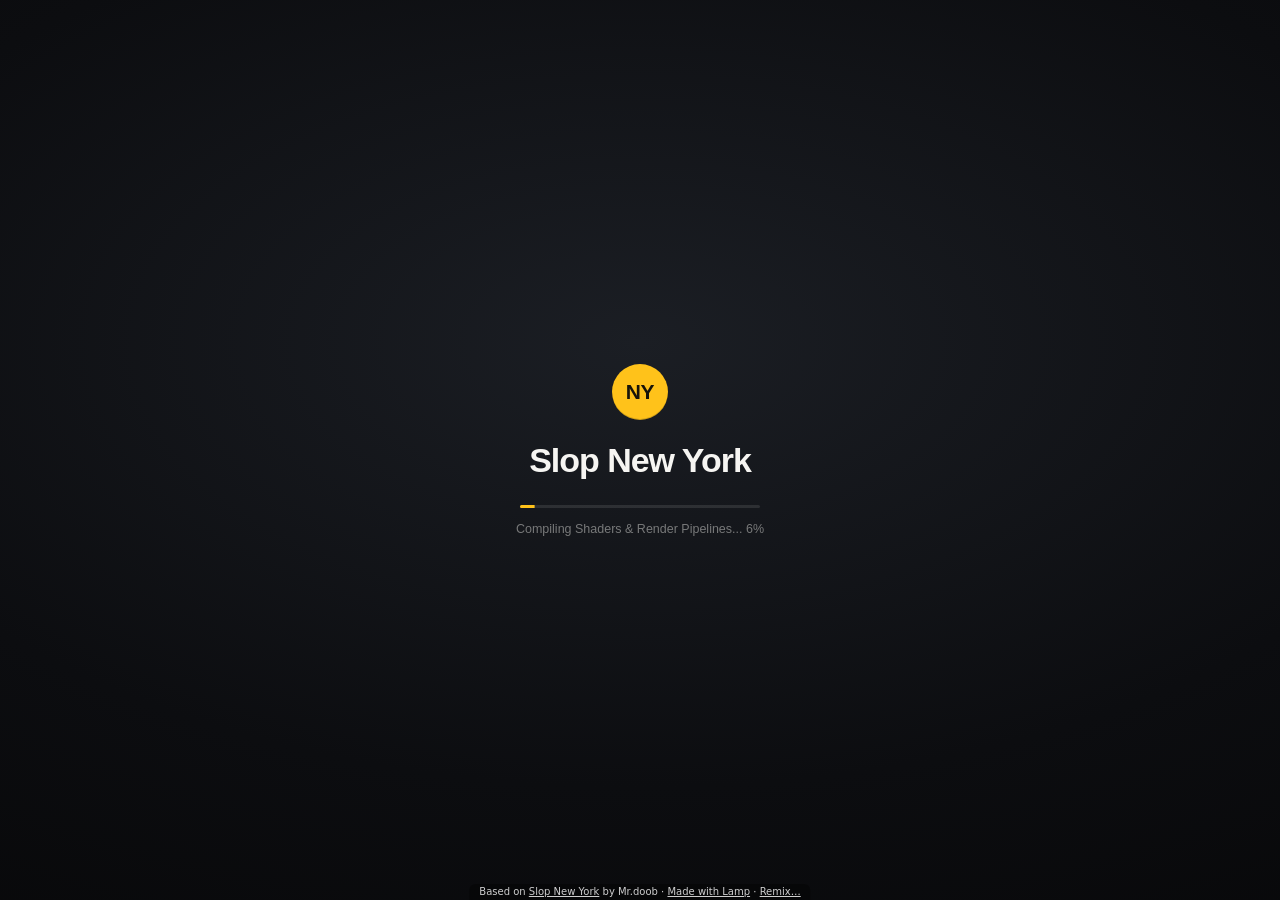
==== commit 8f9353ba: "The page to play" ====
--- a/index.html
+++ b/index.html
@@ -323,7 +323,7 @@
   <button type="button" id="lamp-remix-go" disabled>Continue with Lamp</button>
   <p class="lamp-remix-note">Opens lamp.dev with your request. Lamp is a free Mac app; it makes its own version and changes it as you ask.</p>
 </div>
-<script type="application/json" id="lamp-remix-target">{"link":null,"request":"Make an app like New York: Mr.doob's Slop New York: explore Manhattan on foot, by car, by bike or by helicopter.\n\nThen: {ask}"}</script>
+<script type="application/json" id="lamp-remix-target">{"request":"Make an app like New York: Mr.doob's Slop New York: explore Manhattan on foot, by car, by bike or by helicopter.\n\nThen: {ask}","link":null}</script>
 <script>
 (function(){var o=document.getElementById('lamp-remix-open'),p=document.getElementById('lamp-remix'),a=document.getElementById('lamp-remix-ask'),g=document.getElementById('lamp-remix-go');
 if(!o||!p||!a||!g)return;var t=JSON.parse(document.getElementById('lamp-remix-target').textContent||'{}');
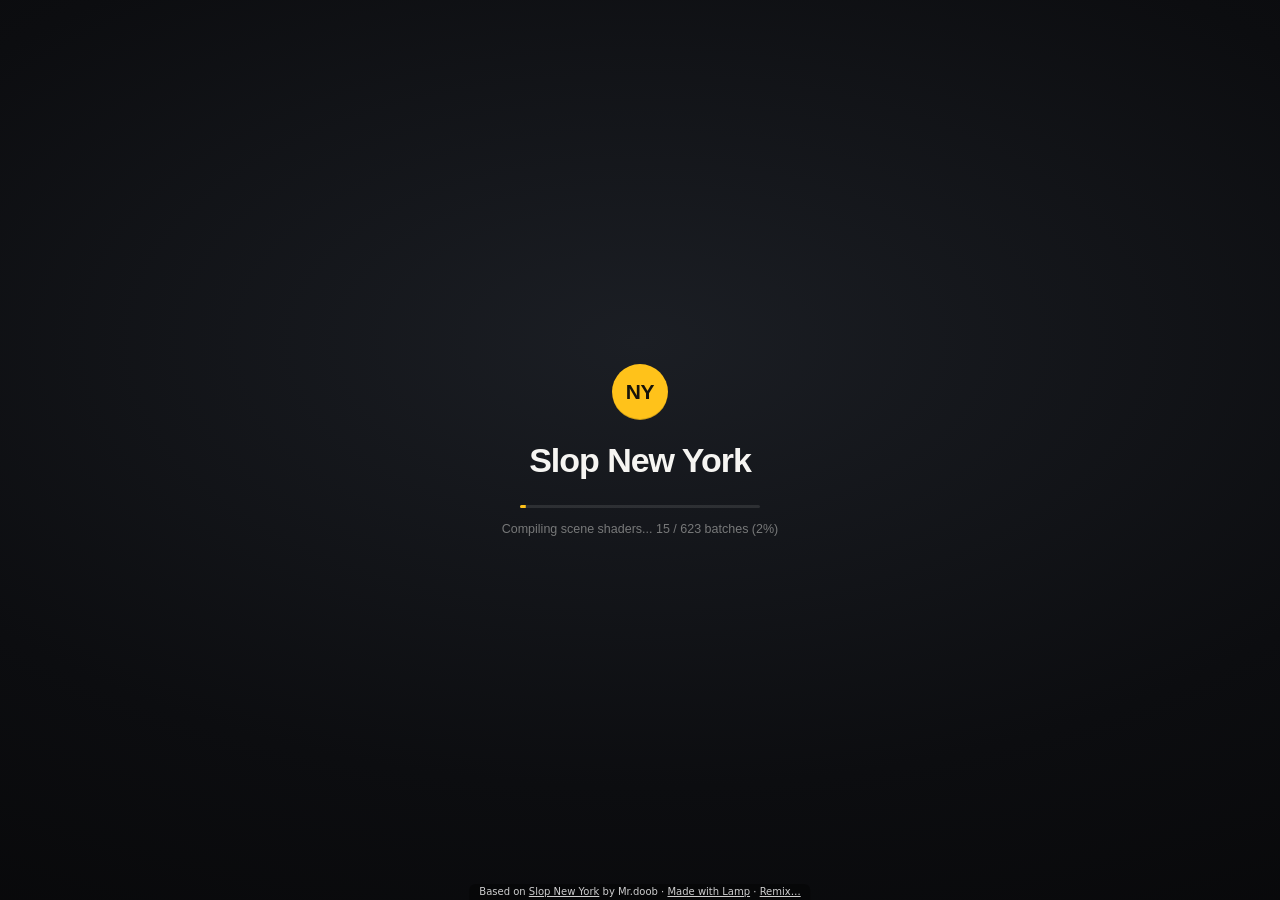
==== commit a1ab8cfa: "The page to play" ====
--- a/index.html
+++ b/index.html
@@ -24,7 +24,13 @@
   <link rel="modulepreload" href="./js/city-config.js" />
   <link rel="modulepreload" href="./js/tsl-materials.js" />
   <link rel="modulepreload" href="./js/trees.js" />
-  <link rel="modulepreload" href="./js/actor-models.js" />
+  <link rel="modulepreload" href="./js/tree-placements.js" />
+  <link rel="modulepreload" href="./js/tree-geodata.js" />
+  <link rel="preload" href="./js/tree-geodata.bin.gz" as="fetch" crossorigin />
+  <link rel="modulepreload" href="./js/vehicles.js" />
+  <link rel="modulepreload" href="./js/cars.js" />
+  <link rel="modulepreload" href="./js/bus.js" />
+  <link rel="modulepreload" href="./js/helicopter.js" />
   <link rel="modulepreload" href="./js/vehicle-lights.js" />
   <link rel="modulepreload" href="./js/vehicle-physics.js" />
   <link rel="modulepreload" href="./js/pedestrians.js" />
@@ -32,9 +38,17 @@
   <link rel="modulepreload" href="./js/city-grid.js" />
   <link rel="modulepreload" href="./js/boroughs.js" />
   <link rel="modulepreload" href="./js/buildings.js" />
+  <link rel="modulepreload" href="./js/building-details.js" />
+  <link rel="modulepreload" href="./js/building-geodata.js" />
+  <link rel="preload" href="./js/building-geodata.bin.gz" as="fetch" crossorigin />
+  <link rel="modulepreload" href="./js/building-footprints.js" />
+  <link rel="modulepreload" href="./js/building-collision.js" />
   <link rel="modulepreload" href="./js/fire-escapes.js" />
   <link rel="modulepreload" href="./js/landmarks.js" />
   <link rel="modulepreload" href="./js/street-details.js" />
+  <link rel="modulepreload" href="./js/street-props.js" />
+  <link rel="modulepreload" href="./js/subway-geodata.js" />
+  <link rel="modulepreload" href="./js/subway-entrances.js" />
   <link rel="modulepreload" href="./js/road-network.js" />
   <link rel="modulepreload" href="./js/road-paint.js" />
   <link rel="modulepreload" href="./js/traffic.js" />
@@ -93,7 +107,7 @@
       <span class="mta-bullet loader-bullet" aria-hidden="true">NY</span>
       <div class="loader-title">Slop New York</div>
       <div class="loader-track is-indeterminate" aria-hidden="true"><span id="loading-progress" class="loader-fill"></span></div>
-      <div id="loading-status">Compiling shaders...</div>
+      <div id="loading-status">Loading city code and data...</div>
     </div>
   </div>
 
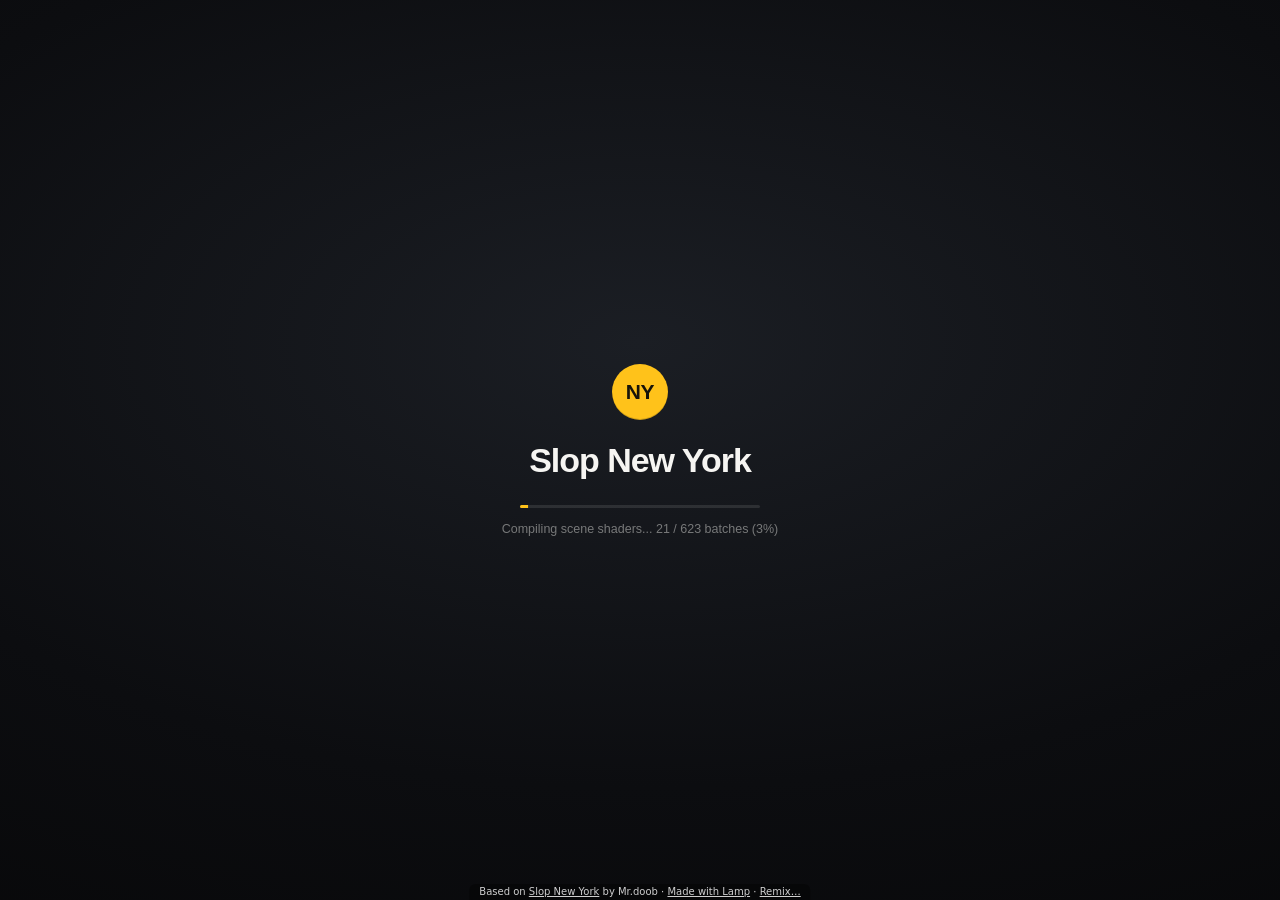
==== commit 2804c60e: "The page to play" ====
--- a/index.html
+++ b/index.html
@@ -332,7 +332,7 @@
 <div id="lamp-remix" hidden>
   <div class="lamp-remix-head">Make New York yours<button type="button" id="lamp-remix-close" aria-label="Close">×</button></div>
   <p>Say what you'd change. Lamp makes the change and keeps your data.</p>
-  <button type="button" class="lamp-remix-pick">Make it a snowy winter night</button><button type="button" class="lamp-remix-pick">Add taxi fares against the clock</button><button type="button" class="lamp-remix-pick">Move the city to the Moon</button>
+  <button type="button" class="lamp-remix-pick">Make it a snowy winter night</button><button type="button" class="lamp-remix-pick">Make it a lot more fun</button><button type="button" class="lamp-remix-pick">Move the city to the Moon</button>
   <textarea id="lamp-remix-ask" rows="3" placeholder="Or say it your way"></textarea>
   <button type="button" id="lamp-remix-go" disabled>Continue with Lamp</button>
   <p class="lamp-remix-note">Opens lamp.dev with your request. Lamp is a free Mac app; it makes its own version and changes it as you ask.</p>
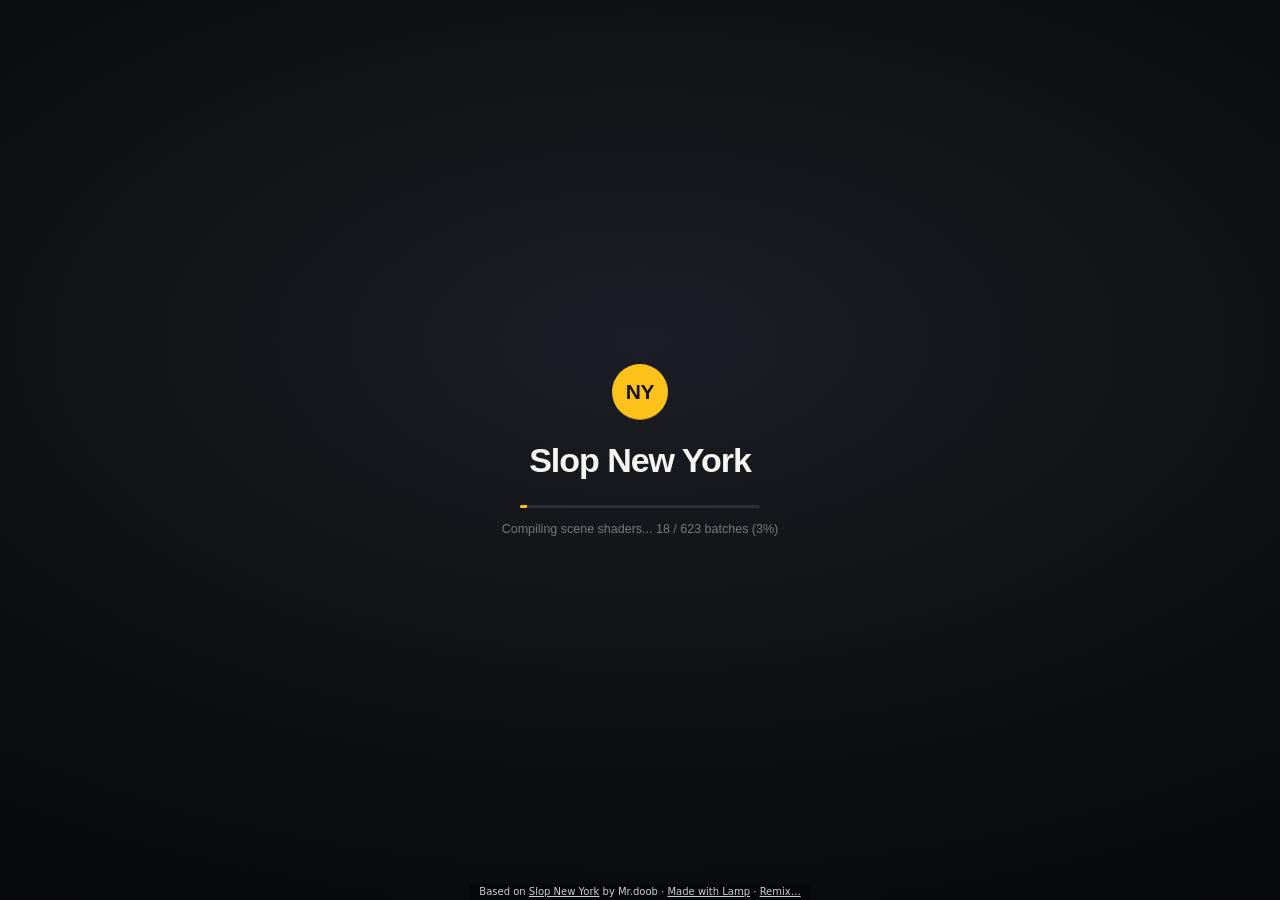
==== commit 9ef1737e: "The page to play" ====
--- a/index.html
+++ b/index.html
@@ -332,12 +332,12 @@
 <div id="lamp-remix" hidden>
   <div class="lamp-remix-head">Make New York yours<button type="button" id="lamp-remix-close" aria-label="Close">×</button></div>
   <p>Say what you'd change. Lamp makes the change and keeps your data.</p>
-  <button type="button" class="lamp-remix-pick">Make it a snowy winter night</button><button type="button" class="lamp-remix-pick">Make it a lot more fun</button><button type="button" class="lamp-remix-pick">Move the city to the Moon</button>
+  <button type="button" class="lamp-remix-pick">Give me a sports car</button><button type="button" class="lamp-remix-pick">Let me pick up taxi fares</button><button type="button" class="lamp-remix-pick">Let me play as a monster</button>
   <textarea id="lamp-remix-ask" rows="3" placeholder="Or say it your way"></textarea>
   <button type="button" id="lamp-remix-go" disabled>Continue with Lamp</button>
-  <p class="lamp-remix-note">Opens lamp.dev with your request. Lamp is a free Mac app; it makes its own version and changes it as you ask.</p>
+  <p class="lamp-remix-note">Opens lamp.dev with your request. Lamp is a free Mac app; it opens a copy of New York with your request ready to send.</p>
 </div>
-<script type="application/json" id="lamp-remix-target">{"request":"Make an app like New York: Mr.doob's Slop New York: explore Manhattan on foot, by car, by bike or by helicopter.\n\nThen: {ask}","link":null}</script>
+<script type="application/json" id="lamp-remix-target">{"request":"Make an app like New York: Mr.doob's Slop New York: explore Manhattan on foot, by car, by bike or by helicopter.\n\nThen: {ask}","link":null,"origin":{"starter":"newyork"}}</script>
 <script>
 (function(){var o=document.getElementById('lamp-remix-open'),p=document.getElementById('lamp-remix'),a=document.getElementById('lamp-remix-ask'),g=document.getElementById('lamp-remix-go');
 if(!o||!p||!a||!g)return;var t=JSON.parse(document.getElementById('lamp-remix-target').textContent||'{}');
@@ -346,7 +346,9 @@
 var picks=p.querySelectorAll('.lamp-remix-pick');for(var i=0;i<picks.length;i++)picks[i].addEventListener('click',function(e){a.value=e.currentTarget.textContent;g.disabled=false;a.focus();});
 a.addEventListener('input',function(){g.disabled=!a.value.trim();});
 g.addEventListener('click',function(){var ask=a.value.trim().slice(0,1000);if(!ask)return;
-  var u=new URL(t.link||'https://lamp.dev/');u.searchParams.set('ask',t.link?ask:String(t.request||'{ask}').replace('{ask}',ask));window.open(u.href,'_blank','noopener');});})();
+  var f=t.origin&&typeof t.origin==='object'?t.origin:null,u=new URL(f?'https://lamp.dev/':(t.link||'https://lamp.dev/'));
+  if(f)for(var k in f)u.searchParams.set(k,String(f[k]));u.searchParams.set('from','page');
+  u.searchParams.set('ask',f||t.link?ask:String(t.request||'{ask}').replace('{ask}',ask));window.open(u.href,'_blank','noopener');});})();
 </script>
 <style>
 #lamp-credit{position:fixed;top:10px;left:50%;transform:translateX(-50%);z-index:2147483647;width:max-content;
